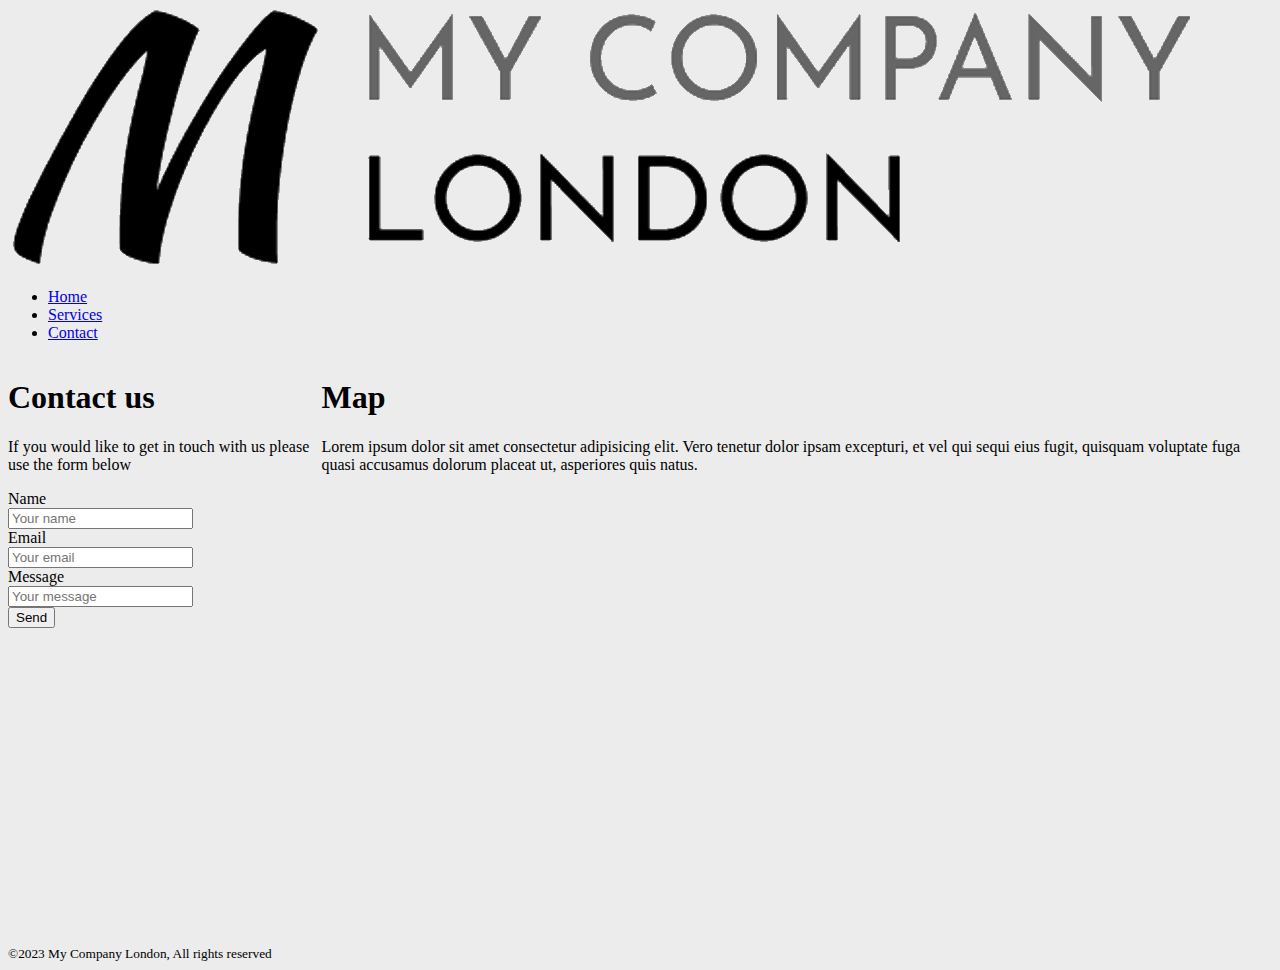
==== Example 1/contact.html @ eead2bdf "First commit. Added files from old repo." ====
<!DOCTYPE html>
<html>
    <head>
        <title>Contact</title>
        <meta charset="utf-8">
        <meta name="viewport" content="width=device-width, initial-scale=1">
        <link rel="stylesheet" href="./css/style.css">
    </head>
    <body>
        <header>
            <img src="./images/logo.png" alt="My Company London logo">
        </header>
        <nav>
            <ul class="main-nav">
                <li class="main-nav__item">
                    <a class="main-nav__link" href="./home.html">Home</a>
                </li>
                <li class="main-nav__item">
                    <a class="main-nav__link" href="./services.html">Services</a>
                </li>
                <li class="main-nav__item">
                    <a class="main-nav__link" href="./contact.html">Contact</a>
                </li>
            </ul>
        </nav>
        <main>
            <div class="content-container">
                <div class="content left">
                    <h1 class="content__heading">Contact us</h1>
                    <p class="content__text">If you would like to get in touch with us please use the form below</p>
                    <form class="contact-form">
                        <label class="contact-form__label" for="name">Name</label><br>
                        <input class="contact-form__text-input" type="text" id="name" placeholder="Your name"><br>
                        <label class="contact-form__label" for="email">Email</label><br>
                        <input class="contact-form__text-input" type="text" id="email" placeholder="Your email"><br>
                        <label class="contact-form__label" for="message">Message</label><br>
                        <input class="contact-form__text-input" type="text" id="message" placeholder="Your message">
                    </form>
                    <button class="content__button">Send</button>
                </div>
                <div class="content right">
                    <h1 class="content__heading">Map</h1>
                    <p class="content__text">Lorem ipsum dolor sit amet consectetur adipisicing elit. Vero tenetur dolor ipsam excepturi, et vel qui sequi eius fugit, quisquam voluptate fuga quasi accusamus dolorum placeat ut, asperiores quis natus.</p>
                    <iframe class="content__map" src="https://www.google.com/maps/embed?pb=!1m18!1m12!1m3!1d40314.5569609929!2d-0.14738906333355653!3d50.83746490181342!2m3!1f0!2f0!3f0!3m2!1i1024!2i768!4f13.1!3m3!1m2!1s0x48758509f6294167%3A0x9cc6af7a727d0ef9!2sBrighton%2C%20Brighton%20and%20Hove!5e0!3m2!1sen!2suk!4v1739279805612!5m2!1sen!2suk" width="600" height="450" style="border:0;" allowfullscreen="" loading="lazy" referrerpolicy="no-referrer-when-downgrade"></iframe>
                </div>
            </div>
        </main>
        <footer class="footer">
            <small class="footer__text">&copy;2023 My Company London, All rights reserved</small>
        </footer>
    </body>
</html>
---- Example 1/css/style.css ----
@import url(./vars.css);
@import url(./navbar.css);
@import url(./content.css);

body {
    background-color: var(--bg-color);
}
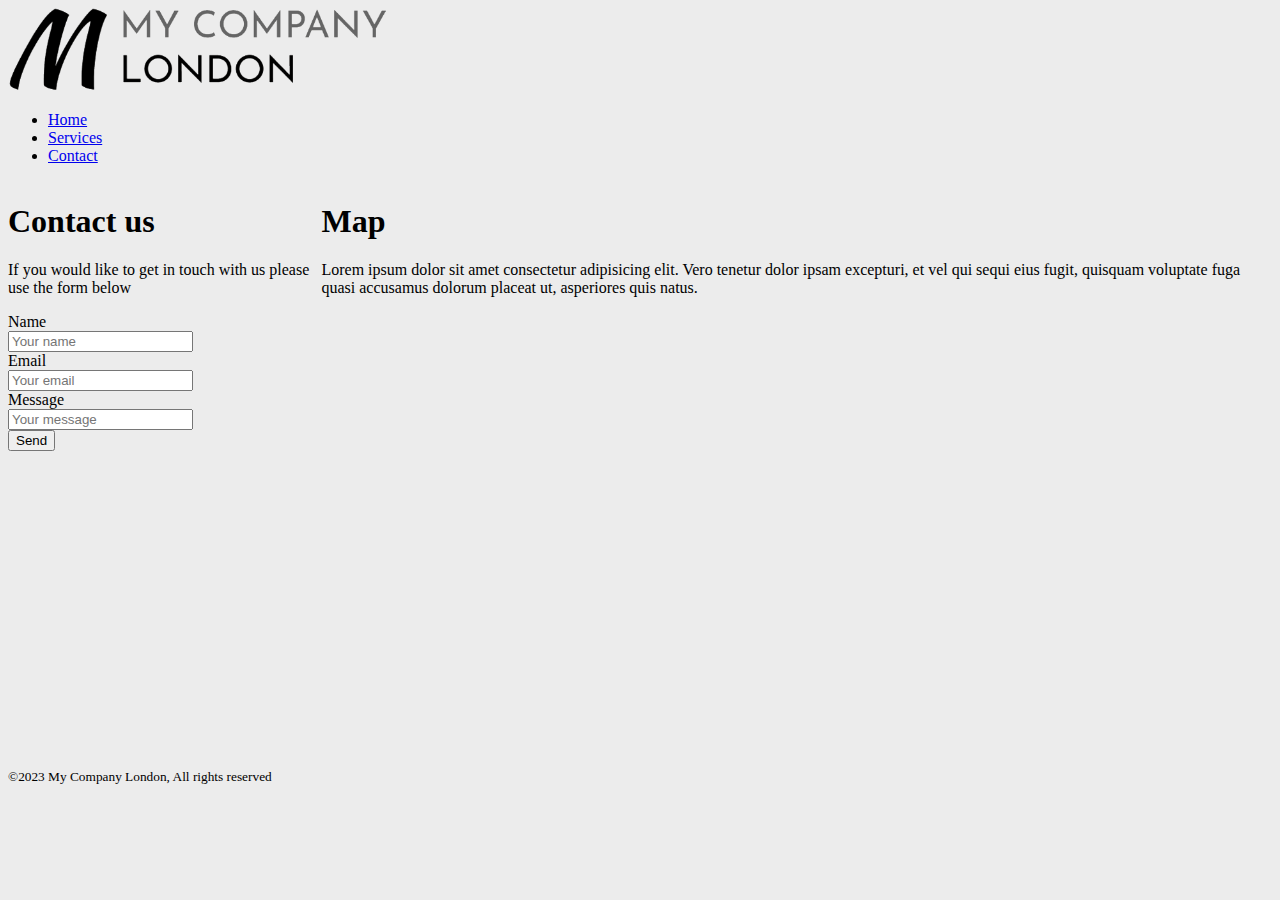
==== commit 6f578161: "[Example 1] - Added style for header." ====
--- a/Example 1/contact.html
+++ b/Example 1/contact.html
@@ -7,8 +7,8 @@
         <link rel="stylesheet" href="./css/style.css">
     </head>
     <body>
-        <header>
-            <img src="./images/logo.png" alt="My Company London logo">
+        <header class="header">
+            <img class="header__image" src="./images/logo.png" alt="My Company London logo">
         </header>
         <nav>
             <ul class="main-nav">
--- a/Example 1/css/style.css
+++ b/Example 1/css/style.css
@@ -1,7 +1,9 @@
 @import url(./vars.css);
+@import url(./header.css);
 @import url(./navbar.css);
 @import url(./content.css);
 
+/* global style */
 body {
     background-color: var(--bg-color);
 }
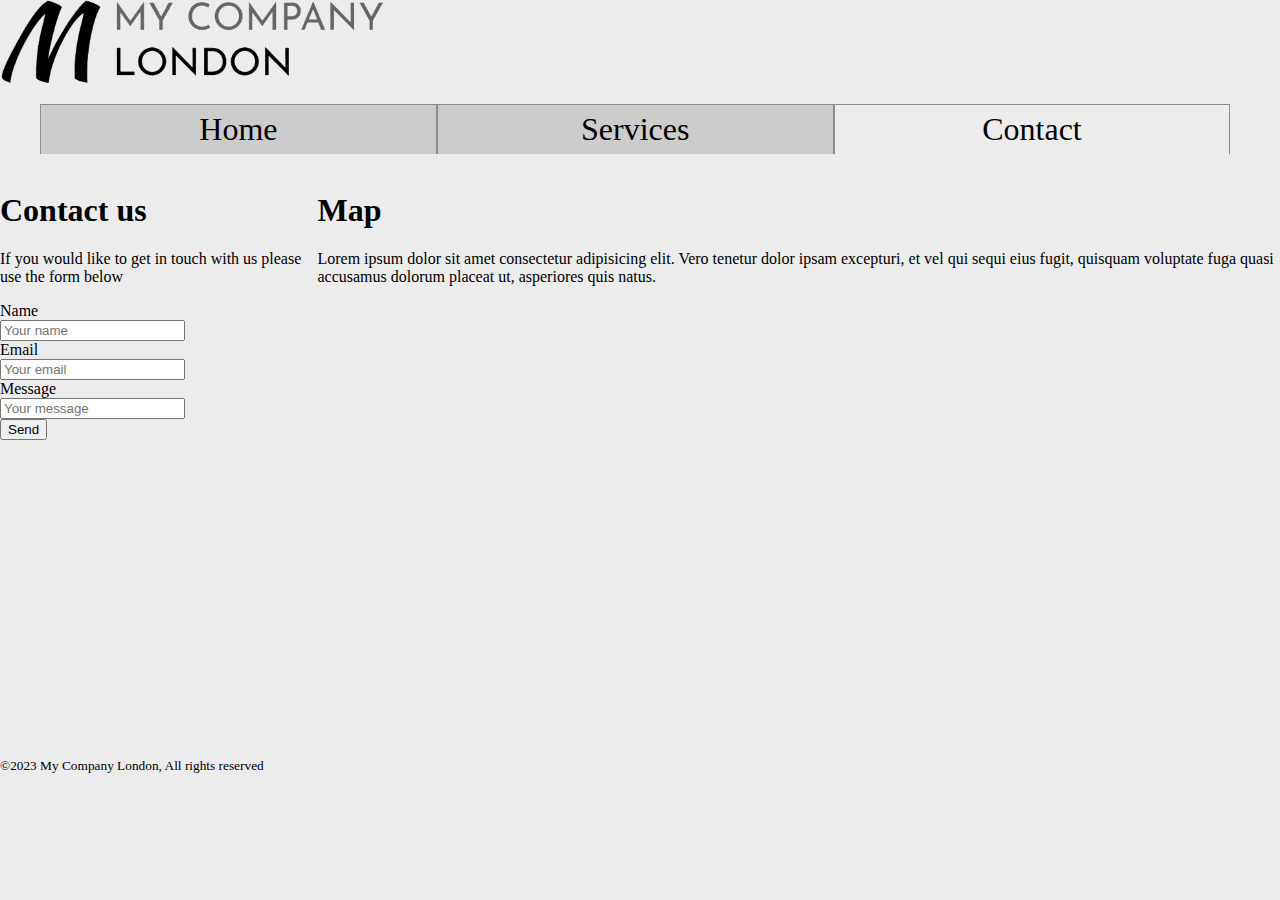
==== commit cd099045: "[Example 1] - Added style for navigation bar." ====
--- a/Example 1/contact.html
+++ b/Example 1/contact.html
@@ -18,7 +18,7 @@
                 <li class="main-nav__item">
                     <a class="main-nav__link" href="./services.html">Services</a>
                 </li>
-                <li class="main-nav__item">
+                <li class="main-nav__item current">
                     <a class="main-nav__link" href="./contact.html">Contact</a>
                 </li>
             </ul>
--- a/Example 1/css/style.css
+++ b/Example 1/css/style.css
@@ -4,6 +4,15 @@
 @import url(./content.css);
 
 /* global style */
+* {
+    box-sizing: border-box;
+}
+
+html {
+    scroll-behavior: smooth;
+}
+
 body {
+    margin: auto;
     background-color: var(--bg-color);
 }
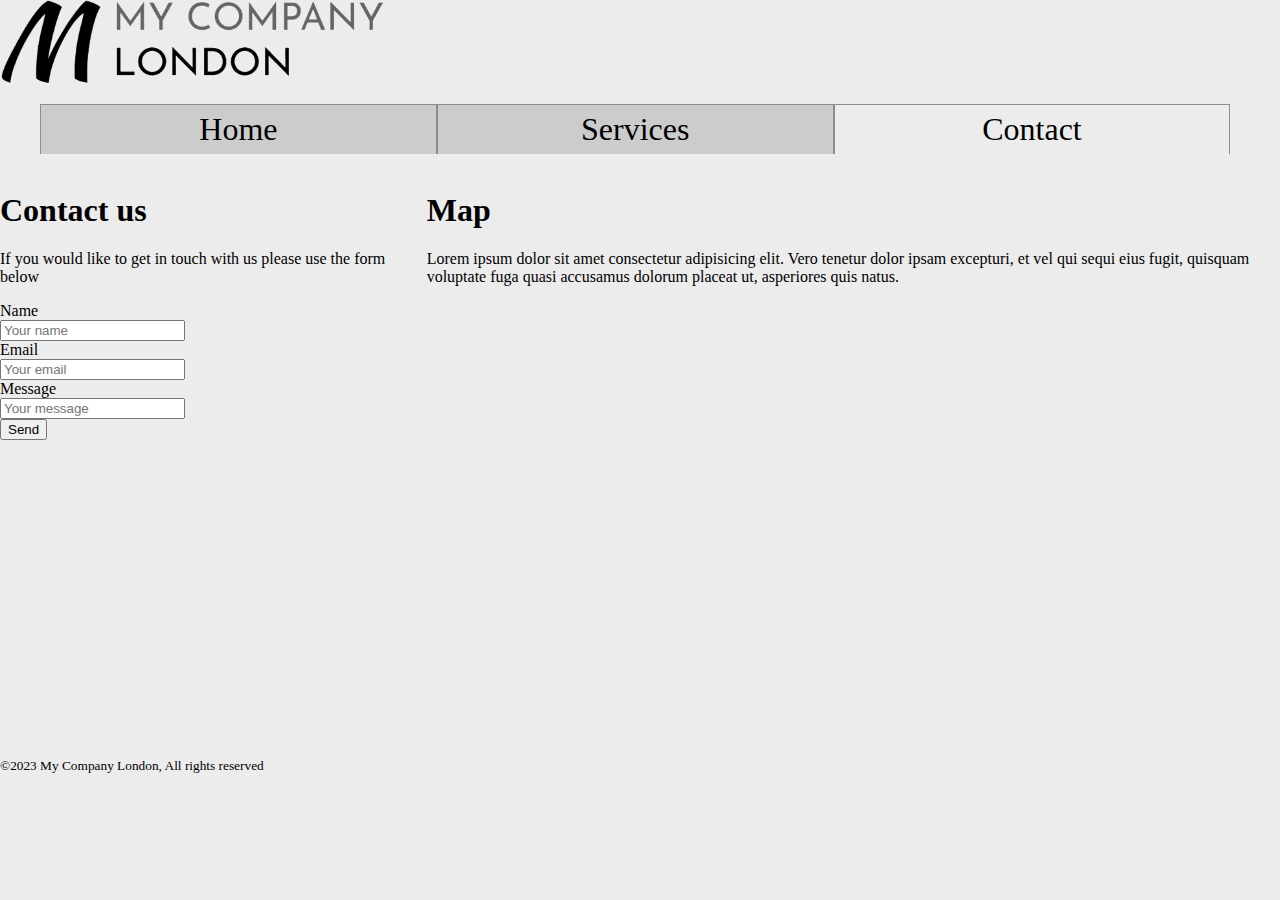
==== commit f4c4ce74: "Added Prettier config and applied to all files." ====
--- a/Example 1/contact.html
+++ b/Example 1/contact.html
@@ -2,13 +2,13 @@
 <html>
     <head>
         <title>Contact</title>
-        <meta charset="utf-8">
-        <meta name="viewport" content="width=device-width, initial-scale=1">
-        <link rel="stylesheet" href="./css/style.css">
+        <meta charset="utf-8" />
+        <meta name="viewport" content="width=device-width, initial-scale=1" />
+        <link rel="stylesheet" href="./css/style.css" />
     </head>
     <body>
         <header class="header">
-            <img class="header__image" src="./images/logo.png" alt="My Company London logo">
+            <img class="header__image" src="./images/logo.png" alt="My Company London logo" />
         </header>
         <nav>
             <ul class="main-nav">
@@ -29,19 +29,31 @@
                     <h1 class="content__heading">Contact us</h1>
                     <p class="content__text">If you would like to get in touch with us please use the form below</p>
                     <form class="contact-form">
-                        <label class="contact-form__label" for="name">Name</label><br>
-                        <input class="contact-form__text-input" type="text" id="name" placeholder="Your name"><br>
-                        <label class="contact-form__label" for="email">Email</label><br>
-                        <input class="contact-form__text-input" type="text" id="email" placeholder="Your email"><br>
-                        <label class="contact-form__label" for="message">Message</label><br>
-                        <input class="contact-form__text-input" type="text" id="message" placeholder="Your message">
+                        <label class="contact-form__label" for="name">Name</label><br />
+                        <input class="contact-form__text-input" type="text" id="name" placeholder="Your name" /><br />
+                        <label class="contact-form__label" for="email">Email</label><br />
+                        <input class="contact-form__text-input" type="text" id="email" placeholder="Your email" /><br />
+                        <label class="contact-form__label" for="message">Message</label><br />
+                        <input class="contact-form__text-input" type="text" id="message" placeholder="Your message" />
                     </form>
                     <button class="content__button">Send</button>
                 </div>
                 <div class="content right">
                     <h1 class="content__heading">Map</h1>
-                    <p class="content__text">Lorem ipsum dolor sit amet consectetur adipisicing elit. Vero tenetur dolor ipsam excepturi, et vel qui sequi eius fugit, quisquam voluptate fuga quasi accusamus dolorum placeat ut, asperiores quis natus.</p>
-                    <iframe class="content__map" src="https://www.google.com/maps/embed?pb=!1m18!1m12!1m3!1d40314.5569609929!2d-0.14738906333355653!3d50.83746490181342!2m3!1f0!2f0!3f0!3m2!1i1024!2i768!4f13.1!3m3!1m2!1s0x48758509f6294167%3A0x9cc6af7a727d0ef9!2sBrighton%2C%20Brighton%20and%20Hove!5e0!3m2!1sen!2suk!4v1739279805612!5m2!1sen!2suk" width="600" height="450" style="border:0;" allowfullscreen="" loading="lazy" referrerpolicy="no-referrer-when-downgrade"></iframe>
+                    <p class="content__text">
+                        Lorem ipsum dolor sit amet consectetur adipisicing elit. Vero tenetur dolor ipsam excepturi, et vel qui sequi eius fugit,
+                        quisquam voluptate fuga quasi accusamus dolorum placeat ut, asperiores quis natus.
+                    </p>
+                    <iframe
+                        class="content__map"
+                        src="https://www.google.com/maps/embed?pb=!1m18!1m12!1m3!1d40314.5569609929!2d-0.14738906333355653!3d50.83746490181342!2m3!1f0!2f0!3f0!3m2!1i1024!2i768!4f13.1!3m3!1m2!1s0x48758509f6294167%3A0x9cc6af7a727d0ef9!2sBrighton%2C%20Brighton%20and%20Hove!5e0!3m2!1sen!2suk!4v1739279805612!5m2!1sen!2suk"
+                        width="600"
+                        height="450"
+                        style="border: 0"
+                        allowfullscreen=""
+                        loading="lazy"
+                        referrerpolicy="no-referrer-when-downgrade"
+                    ></iframe>
                 </div>
             </div>
         </main>
@@ -49,4 +61,4 @@
             <small class="footer__text">&copy;2023 My Company London, All rights reserved</small>
         </footer>
     </body>
-</html>+</html>
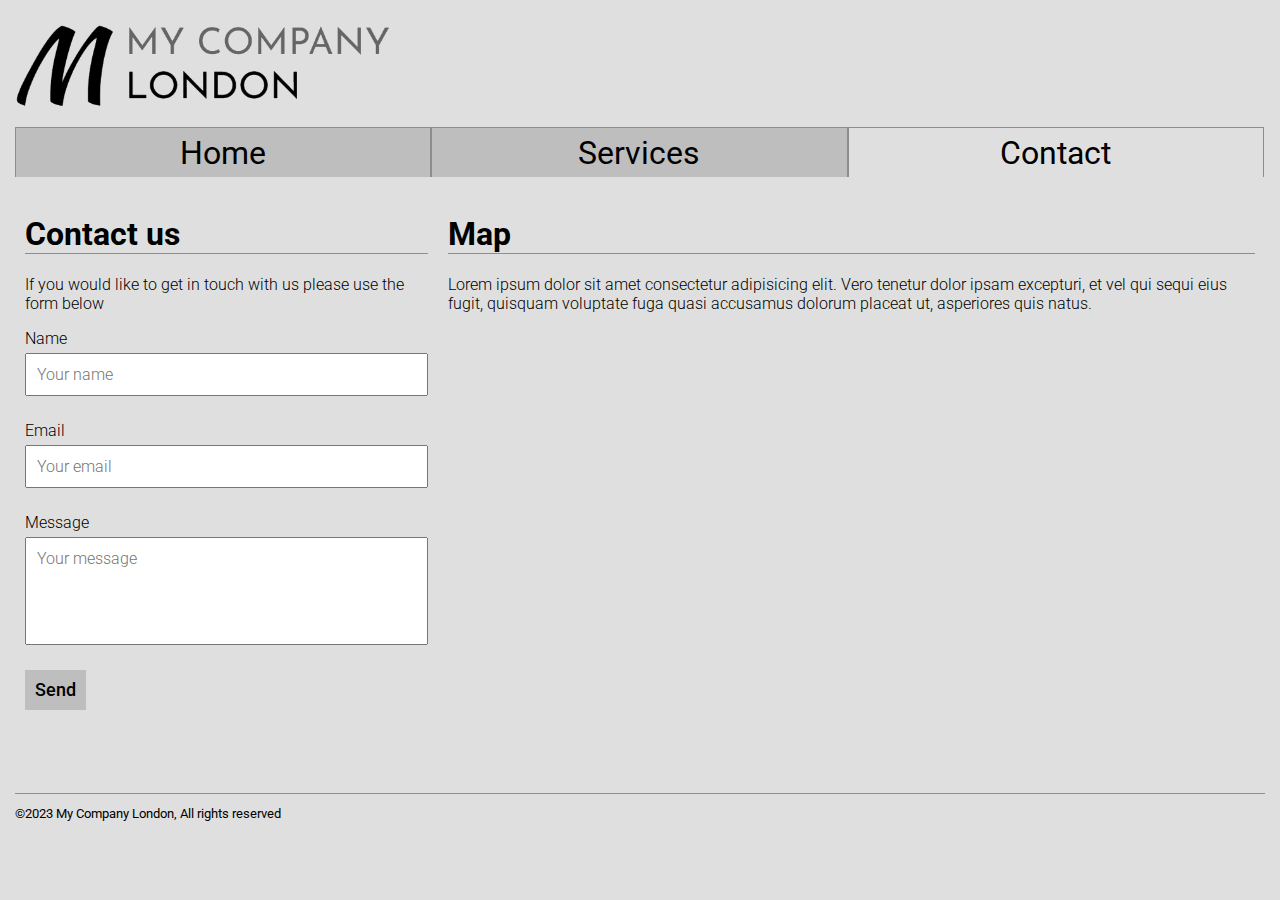
==== commit 77ab3fba: "Added styling to contact form." ====
--- a/Example 1/contact.html
+++ b/Example 1/contact.html
@@ -34,7 +34,12 @@
                         <label class="contact-form__label" for="email">Email</label><br />
                         <input class="contact-form__text-input" type="text" id="email" placeholder="Your email" /><br />
                         <label class="contact-form__label" for="message">Message</label><br />
-                        <input class="contact-form__text-input" type="text" id="message" placeholder="Your message" />
+                        <input
+                            class="contact-form__text-input contact-form__text-input--message"
+                            type="text"
+                            id="message"
+                            placeholder="Your message"
+                        />
                     </form>
                     <button class="content__button">Send</button>
                 </div>
--- a/Example 1/css/style.css
+++ b/Example 1/css/style.css
@@ -1,7 +1,11 @@
 @import url(./vars.css);
 @import url(./header.css);
 @import url(./navbar.css);
+@import url(./bannerimage.css);
 @import url(./content.css);
+@import url(./table.css);
+@import url(./contact-form.css);
+@import url(./footer.css);
 
 /* global style */
 * {
@@ -14,5 +18,6 @@
 
 body {
     margin: auto;
+    padding: 0px 15px;
     background-color: var(--bg-color);
 }
